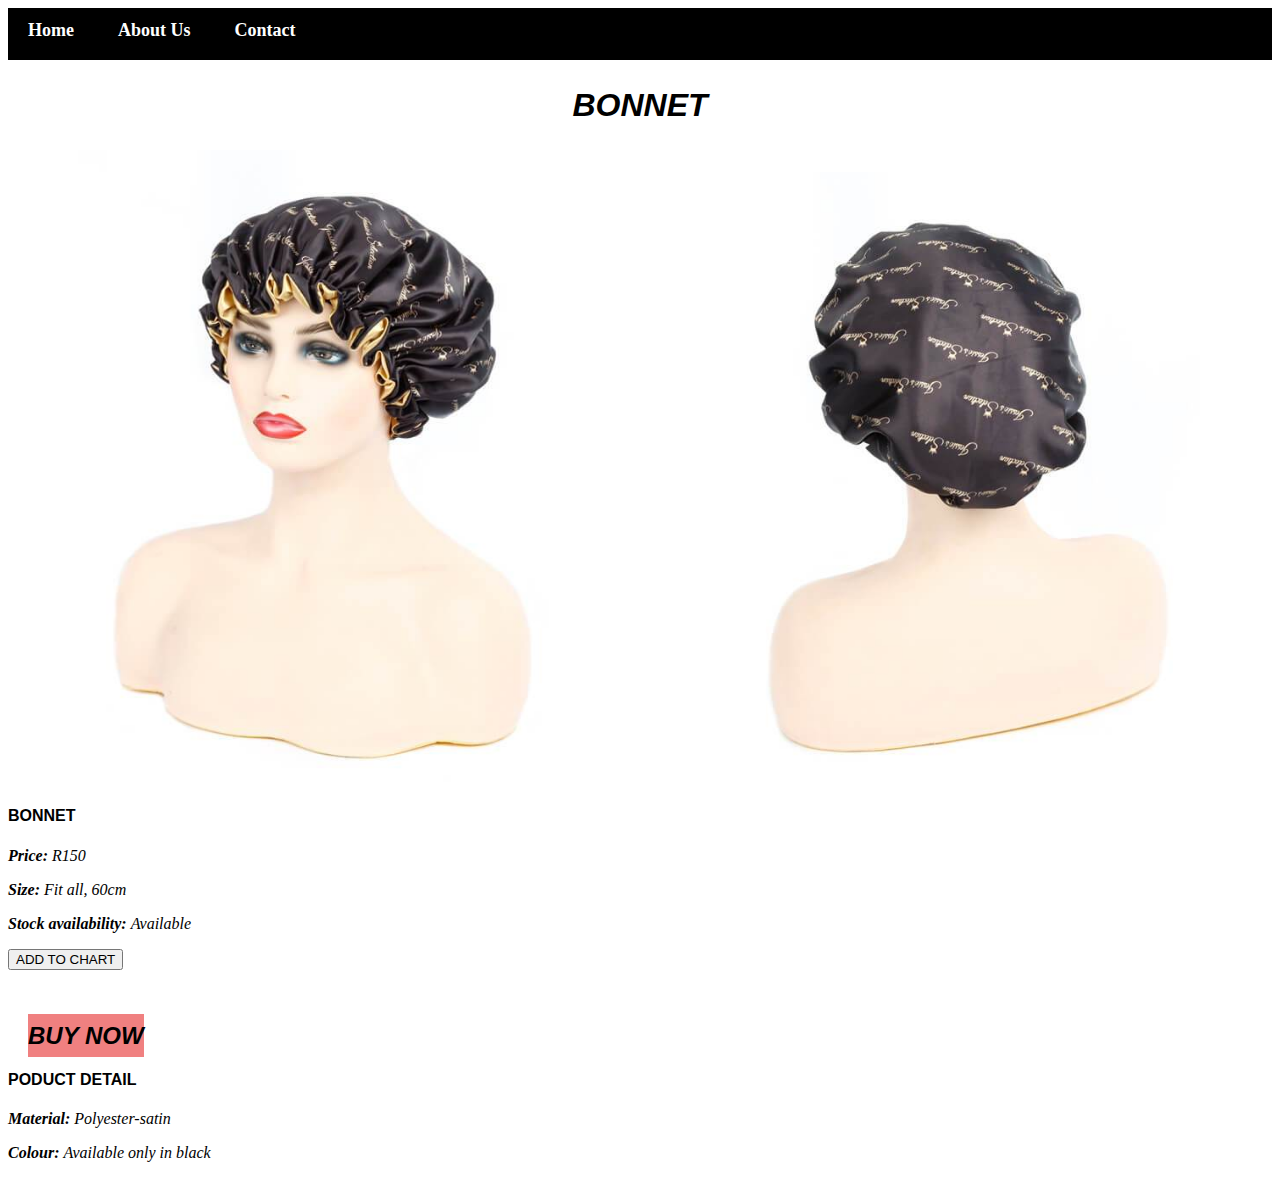
==== bonnet_5.html @ 1a46e786 "Assessment 6 submission" ====
<html>
    <head>
        <link rel="stylesheet" href="style.css">
  </head>
  <body>
  <div id="menu">
              <a href="index.html">Home</a>
              <a href="about.html">About Us</a>
              <a href="contact.html">Contact</a>
  </div>
    <h2>BONNET</h2>
    <img src="images/bonnet 2.jpg" width="50%"/>
    <img src="images/bonnet 3.jpg" height="610"/>
       
       <h4>BONNET</h4>
           <p><b>Price: </b> R150</p>
           <p><b>Size: </b>Fit all, 60cm</p>
           <p><b>Stock availability: </b>Available</p>
          <form> <input type="SUBMIT" value="ADD TO CHART"/>
        </form>
           <br></br>
           <a class="button" href="#">BUY NOW</a>
          <br/>

          <h4>PODUCT DETAIL</h4>
          <p><b>Material: </b>Polyester-satin</p>
          <p><b>Colour: </b>Available only in black</p>
---- style.css ----
.gallery img{
    width: 50%;
    border-image: stretch;
    
}
h1{font-size: xx-large;
font-style: italic;
text-decoration: wavy;
text-align: center;}

h2{font-family: 'Franklin Gothic Medium', 'Arial Narrow', Arial, sans-serif;
    font-size: xx-large;
    font-style: oblique;
    text-align: center;
}
h2{font-family: Impact, Haettenschweiler, 'Arial Narrow Bold', sans-serif;}

h4{font-family: Impact, Haettenschweiler, 'Arial Narrow Bold', sans-serif;}
p{font-style: italic;}
#menu{
    width:100%;
    height:40px;
    background-color: black;
    padding-top: 12px;
}

#menu a{
    color:#ffffff;
    font: larger;
    font-size: 18px;
    text-decoration:none;
    font-weight: 800;
    
    padding-left: 20px;
    padding-right: 20px;
}

#menu a:hover{
     color: aqua;
}

.button{
    display: ruby-base-container;
    width: 15%;
    text-decoration: solid;
    font-style: oblique;
    text-align: center;
    color: black;
    font-size:X-large;
    font-weight: bold;
    font-family: Verdana, Geneva, Tahoma, sans-serif;
    margin: 20px;
    padding: 8px 0;
    background-color:lightcoral;
    background-size: auto;
    padding: 8px 0;
}
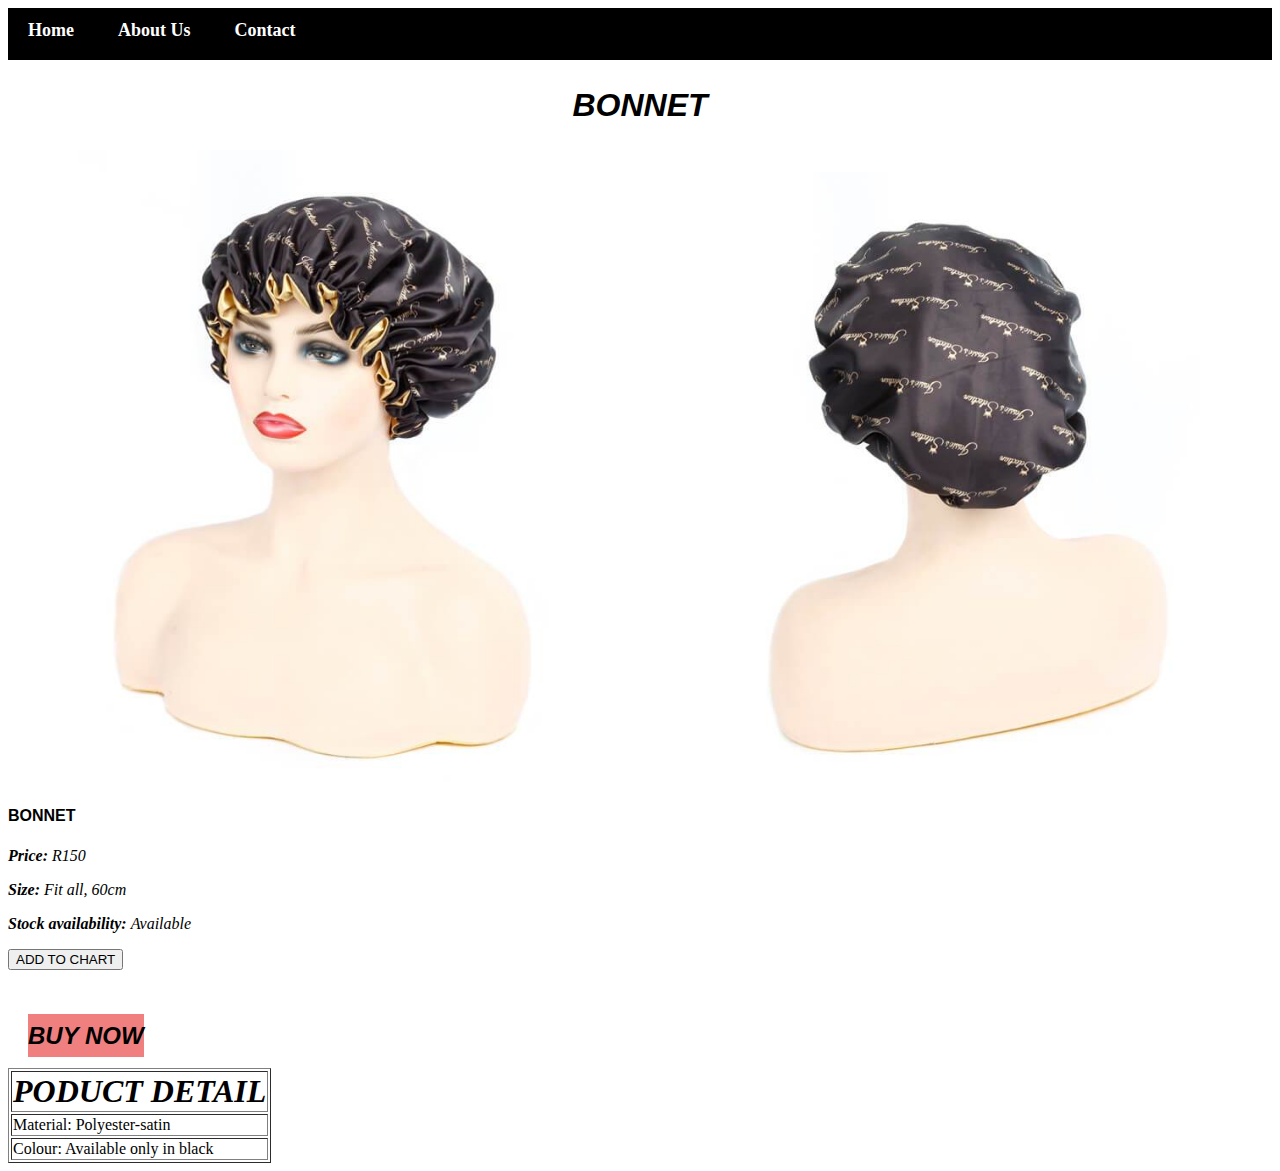
==== commit 627a0855: "assessment 6 updated" ====
--- a/bonnet_5.html
+++ b/bonnet_5.html
@@ -20,11 +20,18 @@
         </form>
            <br></br>
            <a class="button" href="#">BUY NOW</a>
-          <br/>
+          <br></br>
 
-          <h4>PODUCT DETAIL</h4>
-          <p><b>Material: </b>Polyester-satin</p>
-          <p><b>Colour: </b>Available only in black</p>
+          <body>
+            <table border="1>"
+        
+                  <tr><th>PODUCT DETAIL</th></tr>
+                  <tr><td>Material: Polyester-satin</td></tr>
+                  <tr><td>Colour: Available only in black</td></tr>
+            </table>
+                  </body>
+
+
           
        
   
--- a/style.css
+++ b/style.css
@@ -55,4 +55,7 @@
     background-size: auto;
     padding: 8px 0;
 }
+td{font-family: fantasy;}
+th{font-size: xx-large;
+font-style: oblique;}
 
